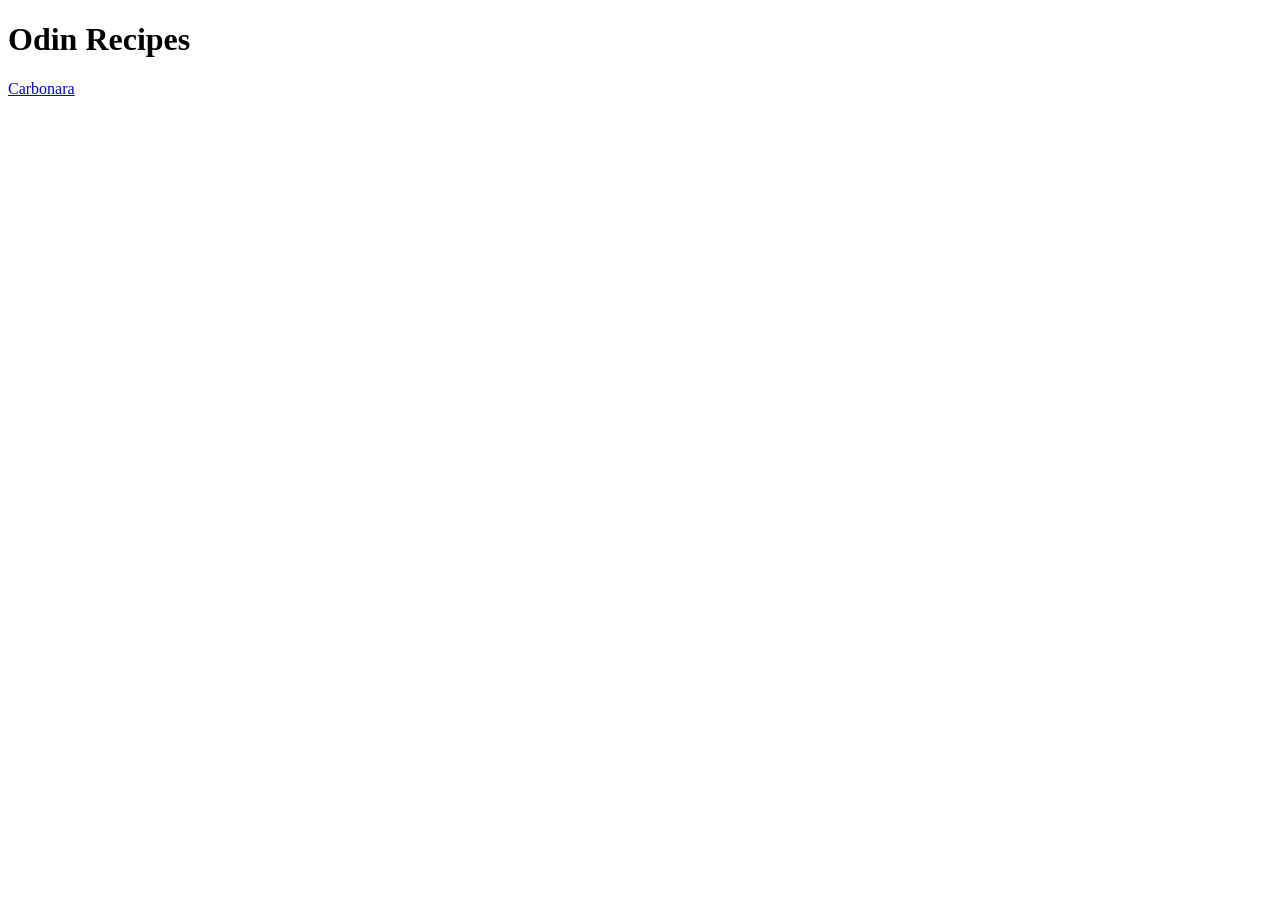
==== index.html @ 7c42b345 "Add Carbonara recipe and link it to carbonara.html" ====
<!DOCTYPE html>
<html lang="en">
    <head>
        <meta charset="utf-8">
        <title>Odin Recipes</title> 

    </head>

    <body>
        <h1>Odin Recipes</h1>

        <a href="recipes/carbonara.html">Carbonara</a>
    </body>

</html>
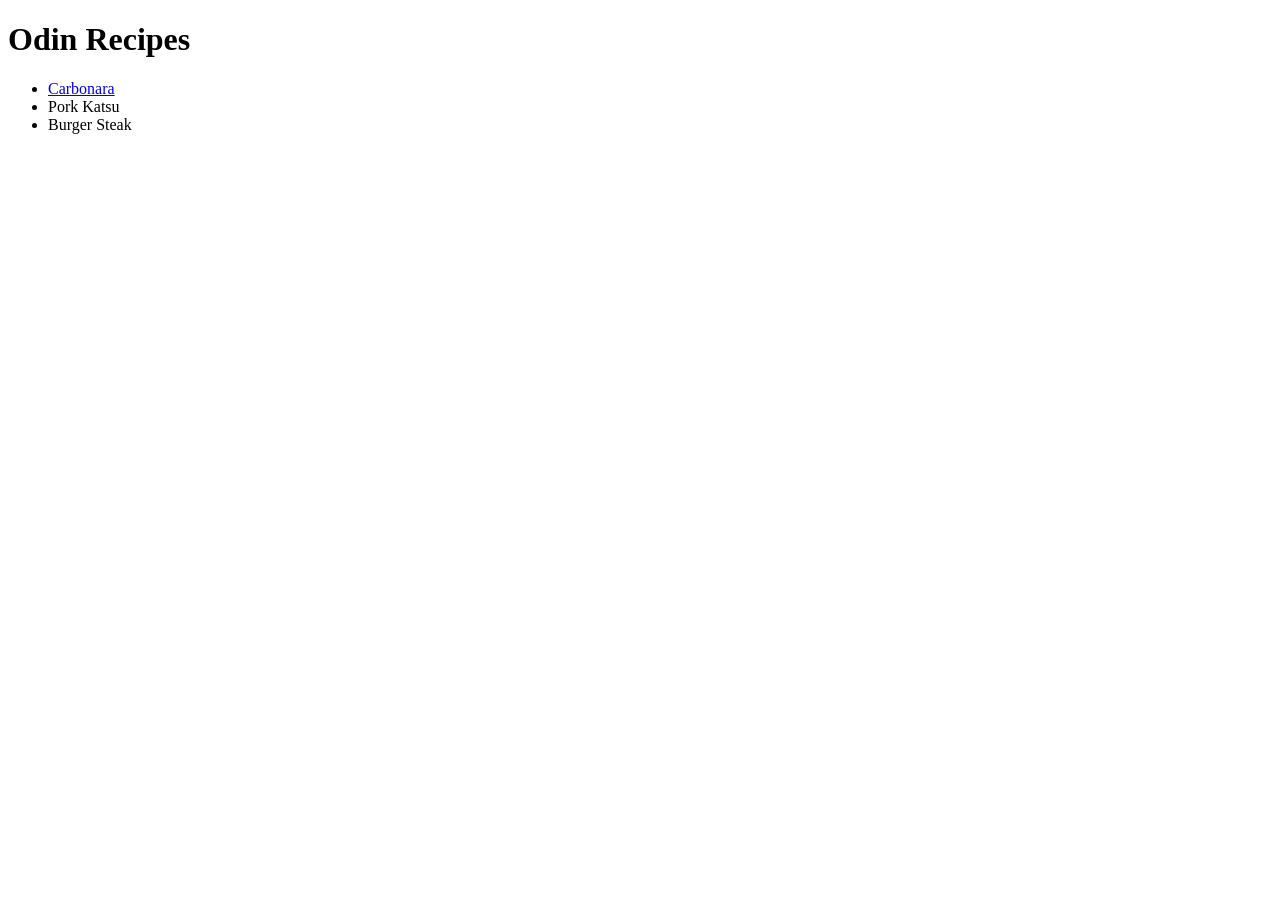
==== commit cf9d76e0: "Add list and put 3 recipes" ====
--- a/index.html
+++ b/index.html
@@ -9,7 +9,12 @@
     <body>
         <h1>Odin Recipes</h1>
 
-        <a href="recipes/carbonara.html">Carbonara</a>
+        <ul>
+            <li><a href="recipes/carbonara.html">Carbonara</a></li>
+            <li><a href=""></a>Pork Katsu</li>
+            <li><a href=""></a>Burger Steak</li>
+        </ul>
+        
     </body>
 
 </html>
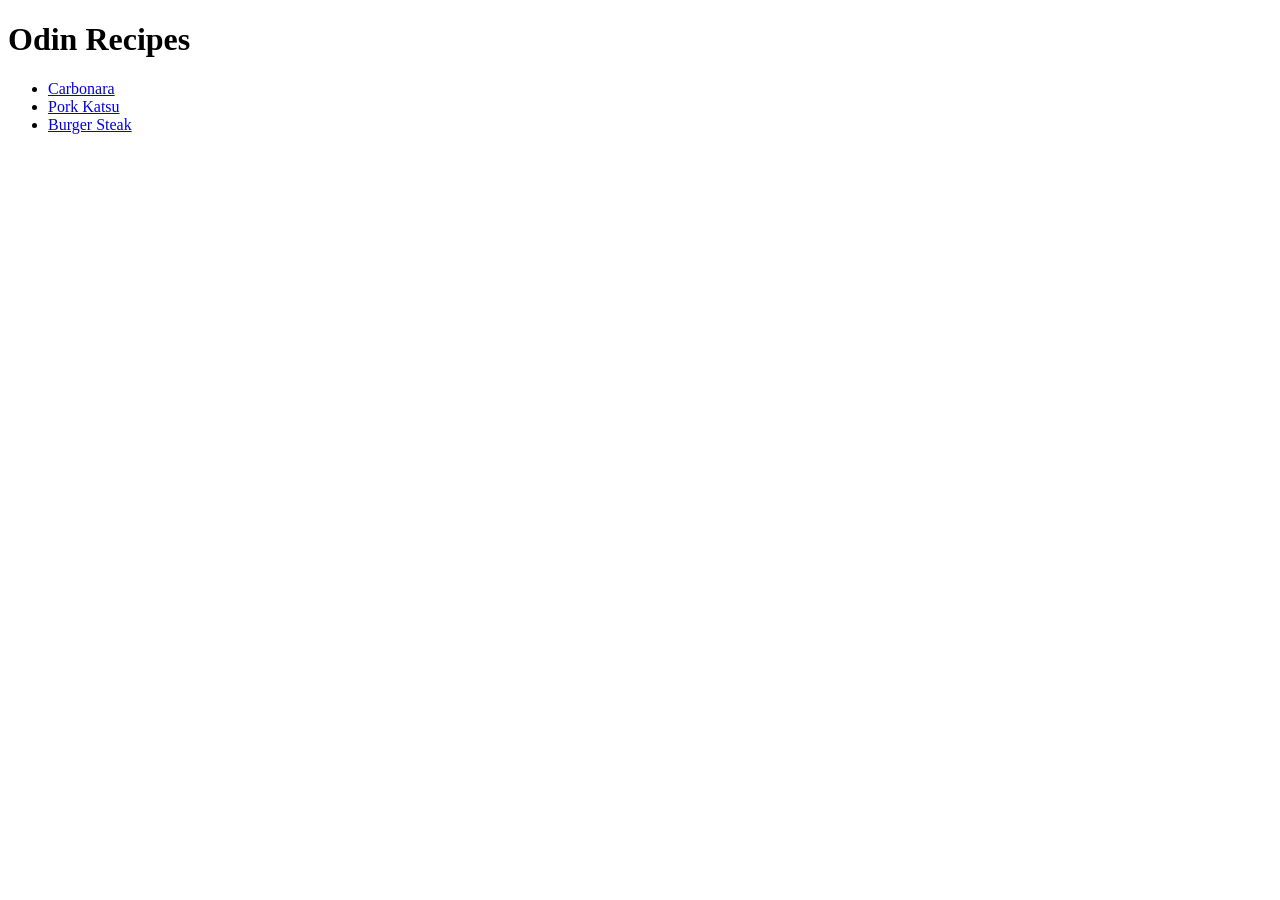
==== commit afd4e205: "Fix the anchor tag to enclose the recipe name" ====
--- a/index.html
+++ b/index.html
@@ -11,8 +11,8 @@
 
         <ul>
             <li><a href="recipes/carbonara.html">Carbonara</a></li>
-            <li><a href=""></a>Pork Katsu</li>
-            <li><a href=""></a>Burger Steak</li>
+            <li><a href="recipes/pork_katsu.html">Pork Katsu</a></li>
+            <li><a href="recipes/burger_steak.html">Burger Steak</a></li>
         </ul>
         
     </body>
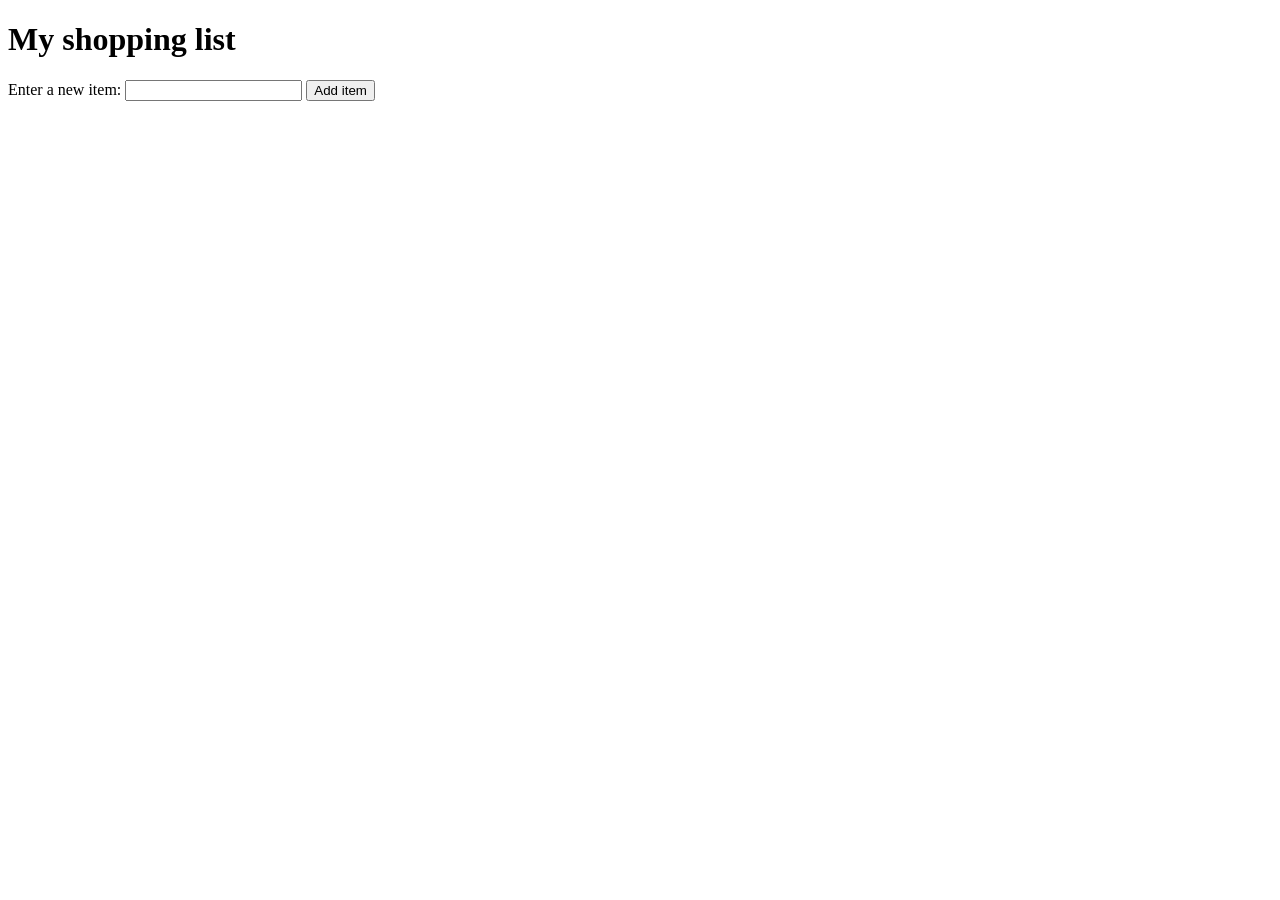
==== commit 557acc22: "Initial commit" ====
--- a/index.html
+++ b/index.html
@@ -1,20 +1,88 @@
 <!DOCTYPE html>
-<html lang="en">
-    <head>
-        <meta charset="utf-8">
-        <title>Odin Recipes</title> 
+<html lang="en-US">
+  <head>
+    <meta charset="utf-8">
+    <meta name="viewport" content="width=device-width, initial-scale=1.0">
+    <title>Shopping list example</title>
+    <style>
+      li {
+        margin-bottom: 10px;
+      }
 
-    </head>
+      li button {
+        font-size: 12px;
+        margin-left: 20px;
+        color: #666;
+      }
+    </style>
+  </head>
+  <body>
 
-    <body>
-        <h1>Odin Recipes</h1>
+    <h1>My shopping list</h1>
 
-        <ul>
-            <li><a href="recipes/carbonara.html">Carbonara</a></li>
-            <li><a href="recipes/pork_katsu.html">Pork Katsu</a></li>
-            <li><a href="recipes/burger_steak.html">Burger Steak</a></li>
-        </ul>
-        
-    </body>
+    <form>
+      <label for="item">Enter a new item:</label>
+      <input type="text" name="item" id="item">
+      <button>Add item</button>
+    </form>
 
+    <ul>
+
+    </ul>
+
+    <script>
+      const ulReference = document.querySelector('ul');
+      const inputReference = document.querySelector('input');
+      const buttonReference = document.querySelector('button');
+
+      const deleteButtonReference = document.querySelector('.delete-btn');
+
+      buttonReference.addEventListener('click', handleButtonClick);
+
+      function handleButtonClick(event) {
+        let inputValue = inputReference.value;
+
+        inputReference.value = "";
+
+        const listItem = document.createElement('li');
+        const newSpan = document.createElement('span');
+        const newButton = document.createElement('button');
+
+        newButton.textContent = "Delete";
+        newButton.classList.value = "delete-btn";
+
+        listItem.appendChild(newSpan);
+        listItem.appendChild(newButton);
+
+        newSpan.textContent = inputValue;
+
+        ulReference.appendChild(listItem);
+
+        console.log(inputValue);
+
+        newButton.addEventListener('click', () => {
+          listItem.remove();
+        });
+
+        inputReference.focus();
+
+        event.preventDefault();
+      }
+
+
+
+
+
+
+
+
+
+
+
+
+
+
+
+    </script>
+  </body>
 </html>
